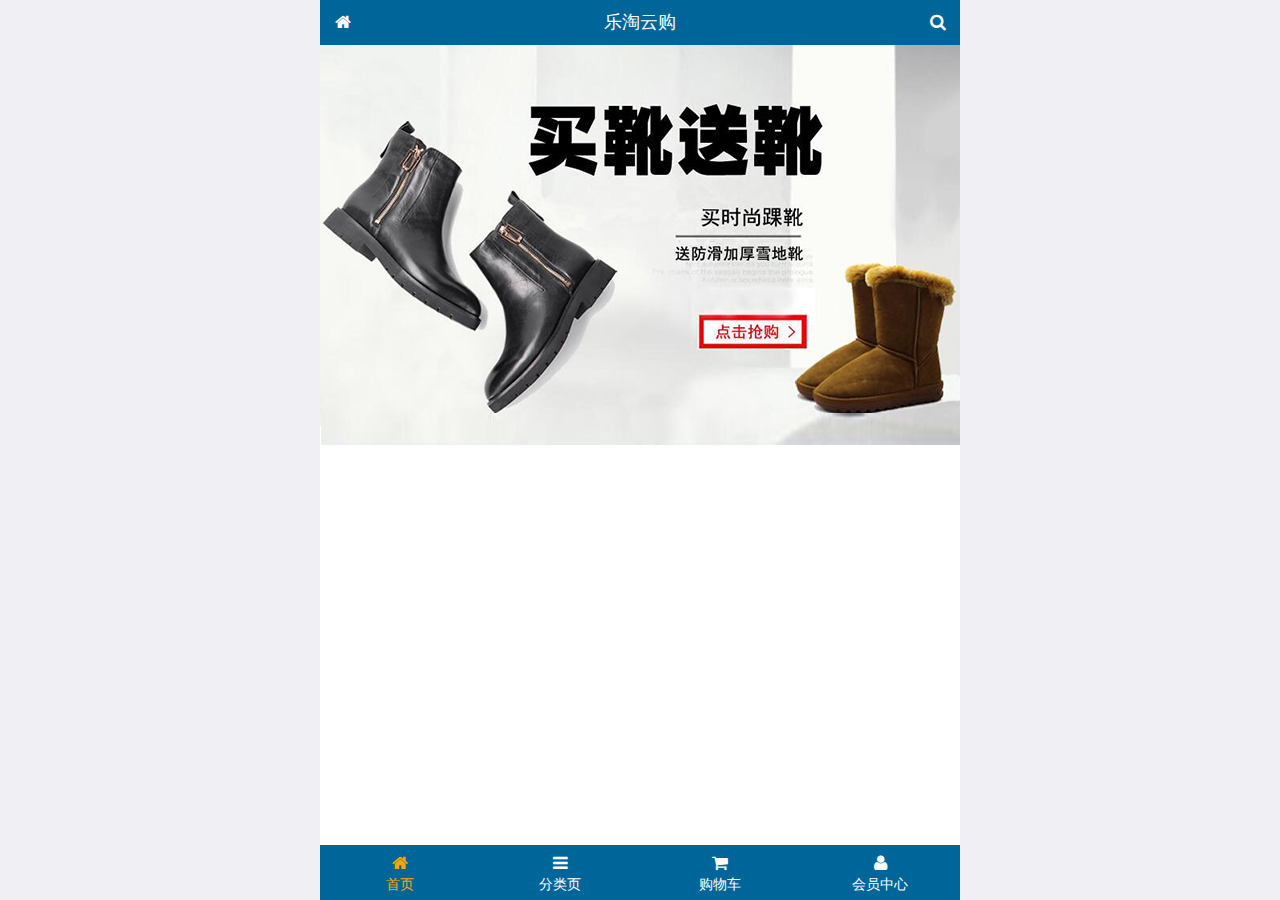
==== public/front/index.html @ e8d49214 "手机端用MUI插件，轮播图完工" ====
<!DOCTYPE html>
<html lang="en">
<head>
  <meta charset="UTF-8">
  <title>乐淘手机端</title>
  <!--小图标-->
  <link rel="icon" href="favicon.ico">
  <!--手机端接口-->
  <meta name="viewport"
        content="width=device-width, user-scalable=no, initial-scale=1.0, maximum-scale=1.0, minimum-scale=1.0">
  <link rel="stylesheet" href="lib/fa/css/font-awesome.min.css">
  <link rel="stylesheet" href="lib/mui/css/mui.css">
  <link rel="stylesheet" href="css/common.css">
  <link rel="stylesheet" href="css/index.css">
</head>
<body>
<!--大容器 全部包容-->
<div class="lt_container">
  <!--头部-->
  <div class="lt_header">
    <a class="icon_left" href="index.html"><i class="fa fa-home"></i></a>
    <h3>乐淘云购</h3>
    <a class="icon_right" href="search.html"><i class="fa fa-search"></i></a>
  </div>
  <!--主体-->
  <div class="lt_main">
    <!-- 添加区域滚动的容器 -->
    <div class="mui-scroll-wrapper">
      <div class="mui-scroll">
        <!--这里放置真实显示的DOM内容-->
        <!-- 轮播图 -->
        <div class="mui-slider">
          <div class="mui-slider-group mui-slider-loop">
            <!--假图片1，用于循环播放图片-->
            <div class="mui-slider-item mui-slider-item-duplicate"><a href="#"><img src="images/banner6.png" /></a></div>

            <div class="mui-slider-item"><a href="#"><img src="images/banner1.png" /></a></div>
            <div class="mui-slider-item"><a href="#"><img src="images/banner2.png" /></a></div>
            <div class="mui-slider-item"><a href="#"><img src="images/banner3.png" /></a></div>
            <div class="mui-slider-item"><a href="#"><img src="images/banner4.png" /></a></div>
            <div class="mui-slider-item"><a href="#"><img src="images/banner5.png" /></a></div>
            <div class="mui-slider-item"><a href="#"><img src="images/banner6.png" /></a></div>
            <!--假图片2，用于循环播放图片-->
            <div class="mui-slider-item mui-slider-item-duplicate"><a href="#"><img src="images/banner1.png" /></a></div>
          </div>
        </div>
      </div>
    </div>
  </div>
  <!--底部-->
  <div class="lt_footer">
    <ul>
      <li><a class="current" href="index.html"><i class="fa fa-home"></i><p>首页</p></a></li>
      <li><a href="category.html"><i class="fa fa-bars"></i><p>分类页</p></a></li>
      <li><a href="cart.html"><i class="fa fa-shopping-cart"></i><p>购物车</p></a></li>
      <li><a href="user.html"><i class="fa fa-user"></i><p>会员中心</p></a></li>
    </ul>
  </div>
</div>




<script src="lib/mui/js/mui.min.js"></script>
<script src="lib/zepto/zepto.min.js"></script>
<script src="js/common.js"></script>
<script src="js/index.js"></script>
</body>
</html>
---- public/front/css/common.css ----
html, body {
  width: 100%;
  height: 100%;
}

* {
  margin: 0;
  padding: 0;
}
ul {
  list-style: none;
}

img {
  display: block;
  width: 100%;
}

.lt_container {
  width: 100%;
  height: 100%;
  padding-top: 45px;
  padding-bottom: 55px;
  min-width: 320px;
  max-width: 640px;
  margin: 0 auto;
  position: relative;
}

.lt_header {
  height: 45px;
  width: 100%;
  background-color: #006699;
  position: absolute;
  left: 0;
  top: 0;
  overflow: hidden;
}
.lt_header h3 {
  height: 45px;
  line-height: 45px;
  font-size: 18px;
  color: white;
  margin: 0;
  text-align: center;
  font-weight: normal;
}
.icon_left,
.icon_right {
  position: absolute;
  top: 0;
  height: 45px;
  line-height: 45px;
  width: 45px;
  text-align: center;
  color: white;
}
.icon_left {
  left: 0;
}
.icon_right {
  right: 0;
}


.lt_footer {
  height: 55px;
  width: 100%;
  background-color: #006699;
  position: absolute;
  left: 0;
  bottom: 0;
  overflow: hidden;
}
.lt_footer ul {
  width: 100%;
  height: 100%;
}

.lt_footer li {
  float: left;
  width: 25%;
  height: 100%;
}
.lt_footer li a {
  display: block;
  width: 100%;
  height: 100%;
  padding-top: 8px;
  text-align: center;
  color: #fff;
}
.lt_footer li p {
  margin: 0;
  color: #fff;
}
.lt_footer li a.current {
  color: orange;
}
.lt_footer li a.current p{
  color: orange;
}



.lt_main {
  width: 100%;
  height: 100%;
  position: relative;
  overflow: hidden;
  background-color: #fff;
}
---- public/front/css/index.css ----
.lt_nav {
  padding: 10px;
}
.lt_nav li {
  float: left;
  width: 33.3%;
}
.lt_nav li a {
  display: block;
  width: 100%;
  height: 100%;
}


.lt_product {
  padding: 10px;
}
.lt_product_item {
  float: left;
  width: 48%;
  padding: 10px;
  border: 1px solid #ccc;
  text-align: center;
  margin-bottom: 20px;
}
.lt_product_item:nth-child(2n+1) {
  margin-right: 4%;
}


.lt_product_item .price {
  color: #FF3636;
}
.lt_product_item .old {
  /* 删除线 */
  text-decoration: line-through;
}
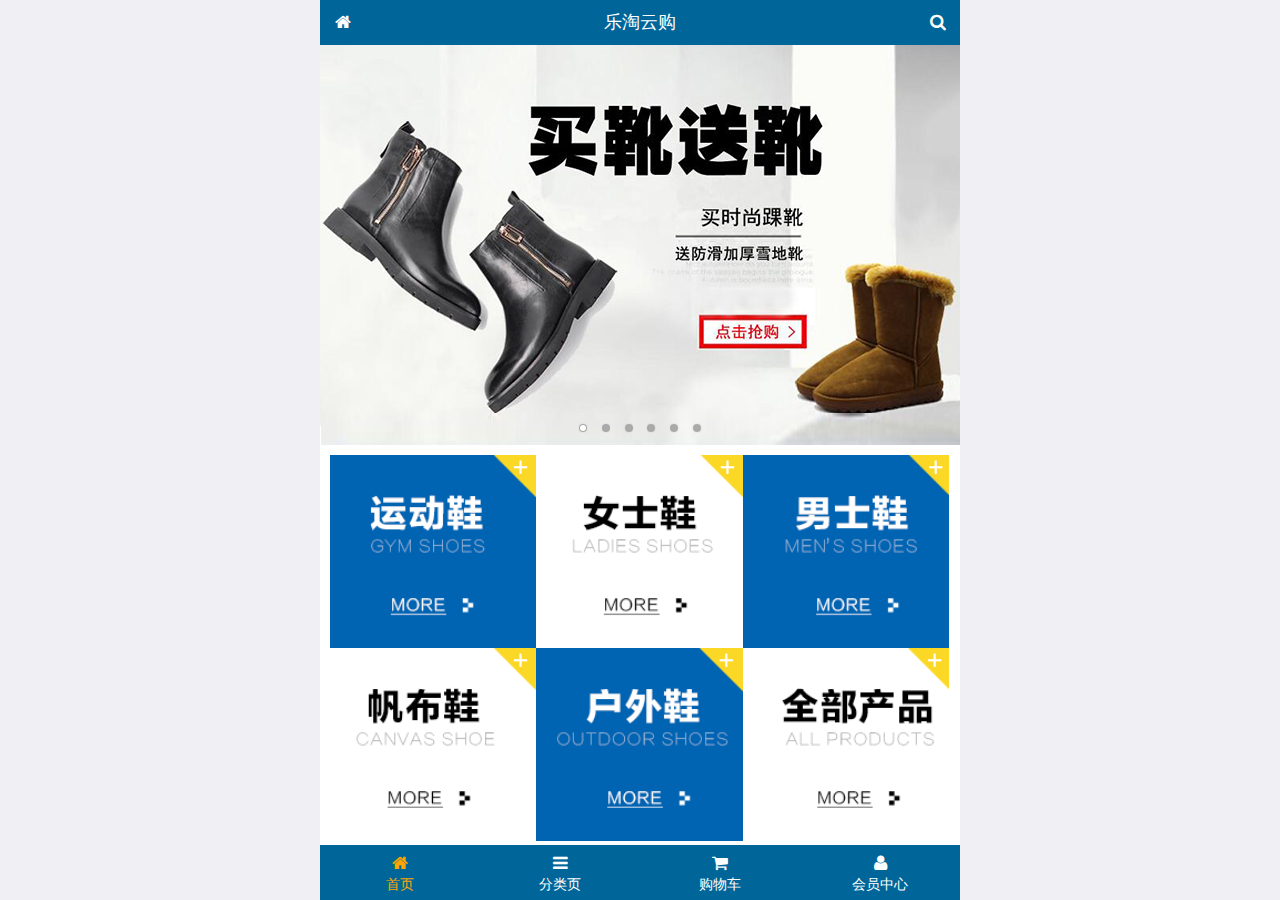
==== commit 935f278d: "手机端页面1完工" ====
--- a/public/front/index.html
+++ b/public/front/index.html
@@ -30,19 +30,75 @@
         <!--这里放置真实显示的DOM内容-->
         <!-- 轮播图 -->
         <div class="mui-slider">
+          <!--轮播图-->
           <div class="mui-slider-group mui-slider-loop">
             <!--假图片1，用于循环播放图片-->
-            <div class="mui-slider-item mui-slider-item-duplicate"><a href="#"><img src="images/banner6.png" /></a></div>
+            <div class="mui-slider-item mui-slider-item-duplicate"><a href="#"><img src="images/banner6.png"/></a></div>
 
-            <div class="mui-slider-item"><a href="#"><img src="images/banner1.png" /></a></div>
-            <div class="mui-slider-item"><a href="#"><img src="images/banner2.png" /></a></div>
-            <div class="mui-slider-item"><a href="#"><img src="images/banner3.png" /></a></div>
-            <div class="mui-slider-item"><a href="#"><img src="images/banner4.png" /></a></div>
-            <div class="mui-slider-item"><a href="#"><img src="images/banner5.png" /></a></div>
-            <div class="mui-slider-item"><a href="#"><img src="images/banner6.png" /></a></div>
+            <div class="mui-slider-item"><a href="#"><img src="images/banner1.png"/></a></div>
+            <div class="mui-slider-item"><a href="#"><img src="images/banner2.png"/></a></div>
+            <div class="mui-slider-item"><a href="#"><img src="images/banner3.png"/></a></div>
+            <div class="mui-slider-item"><a href="#"><img src="images/banner4.png"/></a></div>
+            <div class="mui-slider-item"><a href="#"><img src="images/banner5.png"/></a></div>
+            <div class="mui-slider-item"><a href="#"><img src="images/banner6.png"/></a></div>
             <!--假图片2，用于循环播放图片-->
-            <div class="mui-slider-item mui-slider-item-duplicate"><a href="#"><img src="images/banner1.png" /></a></div>
+            <div class="mui-slider-item mui-slider-item-duplicate"><a href="#"><img src="images/banner1.png"/></a></div>
           </div>
+          <!--小圆点-->
+          <div class="mui-slider-indicator">
+            <div class="mui-indicator mui-active"></div>
+            <div class="mui-indicator"></div>
+            <div class="mui-indicator"></div>
+            <div class="mui-indicator"></div>
+            <div class="mui-indicator"></div>
+            <div class="mui-indicator"></div>
+          </div>
+        </div>
+
+        <!--导航-->
+        <div class="lt_nav">
+          <div class="mui-clearfix">
+            <ul>
+              <li><a href="#"><img src="images/nav1.png" alt=""></a></li>
+              <li><a href="#"><img src="images/nav2.png" alt=""></a></li>
+              <li><a href="#"><img src="images/nav3.png" alt=""></a></li>
+              <li><a href="#"><img src="images/nav4.png" alt=""></a></li>
+              <li><a href="#"><img src="images/nav5.png" alt=""></a></li>
+              <li><a href="#"><img src="images/nav6.png" alt=""></a></li>
+
+            </ul>
+          </div>
+        </div>
+
+        <!--商品-->
+        <div class="lt_product mui-clearfix">
+          <a href="#" class="lt_product_item">
+            <img src="images/product.jpg" alt="">
+            <p class="mui-ellipsis-2">adidas阿迪达斯 男式 场下休闲篮球鞋S83700场下休闲篮球鞋S83700 </p>
+            <p>
+              <span class="price">¥50</span>
+              <span class="old">¥580</span>
+            </p>
+            <button class="mui-btn mui-btn-primary">立即购买</button>
+          </a>
+          <a href="#" class="lt_product_item">
+            <img src="images/product.jpg" alt="">
+            <p class="mui-ellipsis-2">adidas阿迪达斯 男式 场下休闲篮球鞋S83700场下休闲篮球鞋S83700 </p>
+            <p>
+              <span class="price">¥50</span>
+              <span class="old">¥580</span>
+            </p>
+            <button class="mui-btn mui-btn-primary">立即购买</button>
+          </a>
+          <a href="#" class="lt_product_item">
+            <img src="images/product.jpg" alt="">
+            <p class="mui-ellipsis-2">adidas阿迪达斯 男式 场下休闲篮球鞋S83700场下休闲篮球鞋S83700 </p>
+            <p>
+              <span class="price">¥50</span>
+              <span class="old">¥580</span>
+            </p>
+            <button class="mui-btn mui-btn-primary">立即购买</button>
+          </a>
         </div>
       </div>
     </div>
@@ -50,15 +106,17 @@
   <!--底部-->
   <div class="lt_footer">
     <ul>
-      <li><a class="current" href="index.html"><i class="fa fa-home"></i><p>首页</p></a></li>
-      <li><a href="category.html"><i class="fa fa-bars"></i><p>分类页</p></a></li>
-      <li><a href="cart.html"><i class="fa fa-shopping-cart"></i><p>购物车</p></a></li>
-      <li><a href="user.html"><i class="fa fa-user"></i><p>会员中心</p></a></li>
+      <li><a class="current" href="index.html"><i class="fa fa-home"></i>
+        <p>首页</p></a></li>
+      <li><a href="category.html"><i class="fa fa-bars"></i>
+        <p>分类页</p></a></li>
+      <li><a href="cart.html"><i class="fa fa-shopping-cart"></i>
+        <p>购物车</p></a></li>
+      <li><a href="user.html"><i class="fa fa-user"></i>
+        <p>会员中心</p></a></li>
     </ul>
   </div>
 </div>
-
-
 
 
 <script src="lib/mui/js/mui.min.js"></script>
